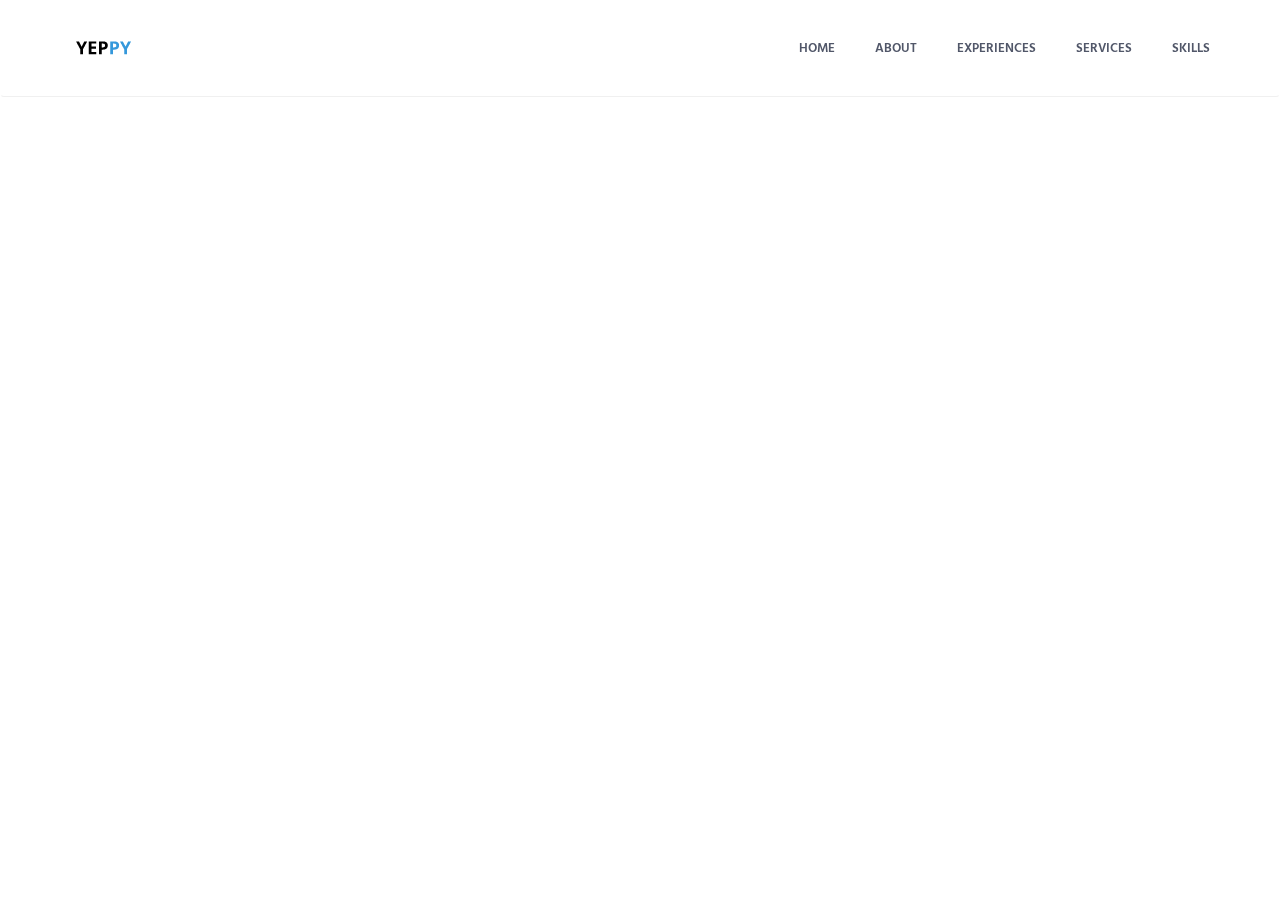
==== index.html @ bb649401 "First Commit" ====
<!DOCTYPE html><html><head><meta charset=UTF-8><title>YEPPY MANGUN PUSPITAJUDIN</title><meta http-equiv=X-UA-Compatible content="IE=edge"><meta content="width=device-width,initial-scale=1" name=viewport><meta content="Simple Website" name=description><meta content="Yeppy Mangun Puspitajudin" name=author><link href="http://fonts.googleapis.com/css?family=Hind:300,400,500,600,700" rel=stylesheet type=text/css><link href=./static/vendor/simple-line-icons/css/simple-line-icons.css rel=stylesheet type=text/css><link href=./static/vendor/bootstrap/css/bootstrap.min.css rel=stylesheet type=text/css><link href=./static/css/animate.css rel=stylesheet><link href=./static/css/fontawesome.min.css rel=stylesheet><link href=./static/css/layout.css rel=stylesheet type=text/css><link rel="shortcut icon" href=favicon.ico><link href=/static/css/app.bee5acd2380d63101968ed11d40b94b0.css rel=stylesheet></head><body class=page-on-scroll><div id=app></div><script src=./static/vendor/jquery.min.js type=text/javascript></script><script src=./static/vendor/jquery-migrate.min.js type=text/javascript></script><script src=./static/vendor/bootstrap/js/bootstrap.min.js type=text/javascript></script><script src=./static/vendor/jquery.easing.js type=text/javascript></script><script src=./static/vendor/jquery.back-to-top.js type=text/javascript></script><script src=./static/vendor/jquery.smooth-scroll.js type=text/javascript></script><script src=./static/vendor/jquery.wow.min.js type=text/javascript></script><script src=./static/vendor/jquery.parallax.min.js type=text/javascript></script><script src=./static/vendor/jquery.appear.js type=text/javascript></script><script src=./static/vendor/masonry/jquery.masonry.pkgd.min.js type=text/javascript></script><script src=./static/vendor/masonry/imagesloaded.pkgd.min.js type=text/javascript></script><script src=./static/js/components/progress-bar.min.js type=text/javascript></script><script src=./static/js/layout.js type=text/javascript></script><script type=text/javascript src=/static/js/manifest.2fc7dcbb7537fb8a7e3c.js></script><script type=text/javascript src=/static/js/vendor.5076a385df2d3fb3c568.js></script><script type=text/javascript src=/static/js/app.4176ef7307ef2c513f4d.js></script></body></html>
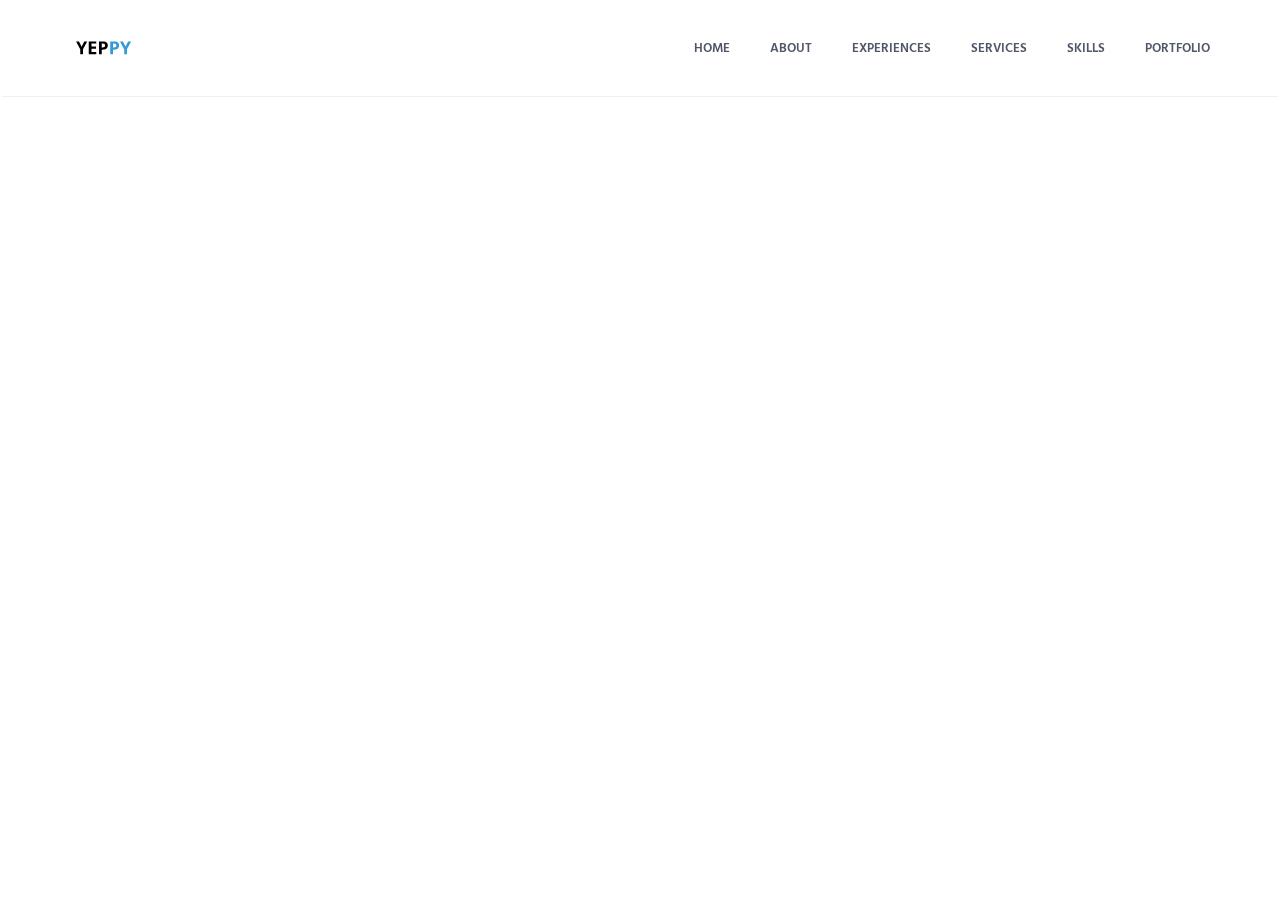
==== commit 13049938: "Add portfolio link, change home image, and update dependencies" ====
--- a/index.html
+++ b/index.html
@@ -1 +1 @@
-<!DOCTYPE html><html><head><meta charset=UTF-8><title>YEPPY MANGUN PUSPITAJUDIN</title><meta http-equiv=X-UA-Compatible content="IE=edge"><meta content="width=device-width,initial-scale=1" name=viewport><meta content="Simple Website" name=description><meta content="Yeppy Mangun Puspitajudin" name=author><link href="http://fonts.googleapis.com/css?family=Hind:300,400,500,600,700" rel=stylesheet type=text/css><link href=./static/vendor/simple-line-icons/css/simple-line-icons.css rel=stylesheet type=text/css><link href=./static/vendor/bootstrap/css/bootstrap.min.css rel=stylesheet type=text/css><link href=./static/css/animate.css rel=stylesheet><link href=./static/css/fontawesome.min.css rel=stylesheet><link href=./static/css/layout.css rel=stylesheet type=text/css><link rel="shortcut icon" href=favicon.ico><link href=/static/css/app.bee5acd2380d63101968ed11d40b94b0.css rel=stylesheet></head><body class=page-on-scroll><div id=app></div><script src=./static/vendor/jquery.min.js type=text/javascript></script><script src=./static/vendor/jquery-migrate.min.js type=text/javascript></script><script src=./static/vendor/bootstrap/js/bootstrap.min.js type=text/javascript></script><script src=./static/vendor/jquery.easing.js type=text/javascript></script><script src=./static/vendor/jquery.back-to-top.js type=text/javascript></script><script src=./static/vendor/jquery.smooth-scroll.js type=text/javascript></script><script src=./static/vendor/jquery.wow.min.js type=text/javascript></script><script src=./static/vendor/jquery.parallax.min.js type=text/javascript></script><script src=./static/vendor/jquery.appear.js type=text/javascript></script><script src=./static/vendor/masonry/jquery.masonry.pkgd.min.js type=text/javascript></script><script src=./static/vendor/masonry/imagesloaded.pkgd.min.js type=text/javascript></script><script src=./static/js/components/progress-bar.min.js type=text/javascript></script><script src=./static/js/layout.js type=text/javascript></script><script type=text/javascript src=/static/js/manifest.2fc7dcbb7537fb8a7e3c.js></script><script type=text/javascript src=/static/js/vendor.5076a385df2d3fb3c568.js></script><script type=text/javascript src=/static/js/app.4176ef7307ef2c513f4d.js></script></body></html>+<!DOCTYPE html><html><head><meta charset=UTF-8><title>YEPPY MANGUN PUSPITAJUDIN</title><meta http-equiv=X-UA-Compatible content="IE=edge"><meta content="width=device-width,initial-scale=1" name=viewport><meta content="Simple Website" name=description><meta content="Yeppy Mangun Puspitajudin" name=author><link href="http://fonts.googleapis.com/css?family=Hind:300,400,500,600,700" rel=stylesheet type=text/css><link href=./static/vendor/simple-line-icons/css/simple-line-icons.css rel=stylesheet type=text/css><link href=./static/vendor/bootstrap/css/bootstrap.min.css rel=stylesheet type=text/css><link href=./static/css/animate.css rel=stylesheet><link href=./static/css/fontawesome.min.css rel=stylesheet><link href=./static/css/layout.css rel=stylesheet type=text/css><link rel="shortcut icon" href=favicon.ico><link href=/static/css/app.aacdad96815f4460e973f4ea914a3bde.css rel=stylesheet></head><body class=page-on-scroll><div id=app></div><script src=./static/vendor/jquery.min.js type=text/javascript></script><script src=./static/vendor/jquery-migrate.min.js type=text/javascript></script><script src=./static/vendor/bootstrap/js/bootstrap.min.js type=text/javascript></script><script src=./static/vendor/jquery.easing.js type=text/javascript></script><script src=./static/vendor/jquery.back-to-top.js type=text/javascript></script><script src=./static/vendor/jquery.smooth-scroll.js type=text/javascript></script><script src=./static/vendor/jquery.wow.min.js type=text/javascript></script><script src=./static/vendor/jquery.parallax.min.js type=text/javascript></script><script src=./static/vendor/jquery.appear.js type=text/javascript></script><script src=./static/vendor/masonry/jquery.masonry.pkgd.min.js type=text/javascript></script><script src=./static/vendor/masonry/imagesloaded.pkgd.min.js type=text/javascript></script><script src=./static/js/components/progress-bar.min.js type=text/javascript></script><script src=./static/js/layout.js type=text/javascript></script><script type=text/javascript src=/static/js/manifest.585945c0231a20e4eb69.js></script><script type=text/javascript src=/static/js/vendor.f547bc61d398de2970b1.js></script><script type=text/javascript src=/static/js/app.e6a599500c63a5ab0daf.js></script></body></html>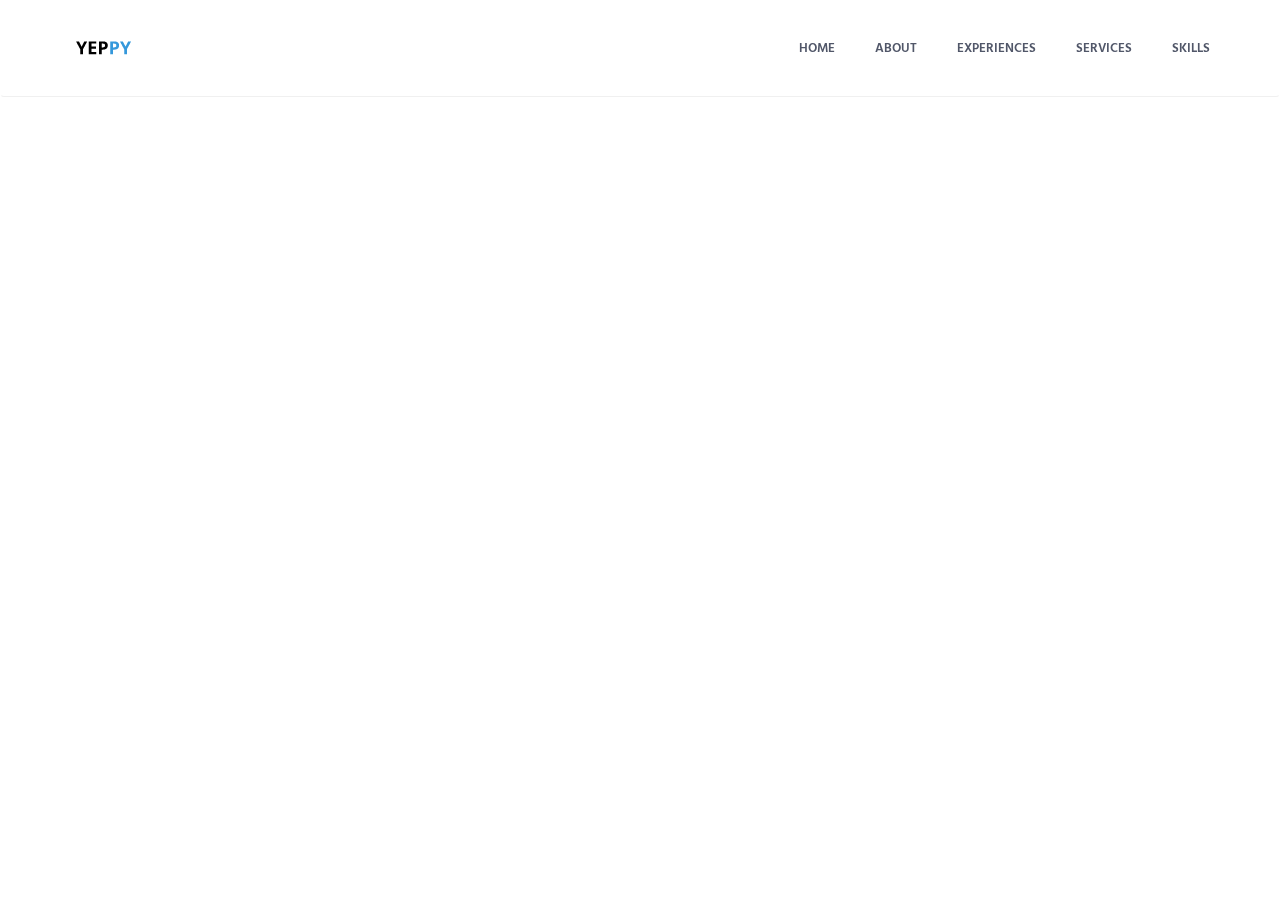
==== commit d188f881: "Revert "Add portfolio link, change home image, and update dependencies"" ====
--- a/index.html
+++ b/index.html
@@ -1 +1 @@
-<!DOCTYPE html><html><head><meta charset=UTF-8><title>YEPPY MANGUN PUSPITAJUDIN</title><meta http-equiv=X-UA-Compatible content="IE=edge"><meta content="width=device-width,initial-scale=1" name=viewport><meta content="Simple Website" name=description><meta content="Yeppy Mangun Puspitajudin" name=author><link href="http://fonts.googleapis.com/css?family=Hind:300,400,500,600,700" rel=stylesheet type=text/css><link href=./static/vendor/simple-line-icons/css/simple-line-icons.css rel=stylesheet type=text/css><link href=./static/vendor/bootstrap/css/bootstrap.min.css rel=stylesheet type=text/css><link href=./static/css/animate.css rel=stylesheet><link href=./static/css/fontawesome.min.css rel=stylesheet><link href=./static/css/layout.css rel=stylesheet type=text/css><link rel="shortcut icon" href=favicon.ico><link href=/static/css/app.aacdad96815f4460e973f4ea914a3bde.css rel=stylesheet></head><body class=page-on-scroll><div id=app></div><script src=./static/vendor/jquery.min.js type=text/javascript></script><script src=./static/vendor/jquery-migrate.min.js type=text/javascript></script><script src=./static/vendor/bootstrap/js/bootstrap.min.js type=text/javascript></script><script src=./static/vendor/jquery.easing.js type=text/javascript></script><script src=./static/vendor/jquery.back-to-top.js type=text/javascript></script><script src=./static/vendor/jquery.smooth-scroll.js type=text/javascript></script><script src=./static/vendor/jquery.wow.min.js type=text/javascript></script><script src=./static/vendor/jquery.parallax.min.js type=text/javascript></script><script src=./static/vendor/jquery.appear.js type=text/javascript></script><script src=./static/vendor/masonry/jquery.masonry.pkgd.min.js type=text/javascript></script><script src=./static/vendor/masonry/imagesloaded.pkgd.min.js type=text/javascript></script><script src=./static/js/components/progress-bar.min.js type=text/javascript></script><script src=./static/js/layout.js type=text/javascript></script><script type=text/javascript src=/static/js/manifest.585945c0231a20e4eb69.js></script><script type=text/javascript src=/static/js/vendor.f547bc61d398de2970b1.js></script><script type=text/javascript src=/static/js/app.e6a599500c63a5ab0daf.js></script></body></html>+<!DOCTYPE html><html><head><meta charset=UTF-8><title>YEPPY MANGUN PUSPITAJUDIN</title><meta http-equiv=X-UA-Compatible content="IE=edge"><meta content="width=device-width,initial-scale=1" name=viewport><meta content="Simple Website" name=description><meta content="Yeppy Mangun Puspitajudin" name=author><link href="http://fonts.googleapis.com/css?family=Hind:300,400,500,600,700" rel=stylesheet type=text/css><link href=./static/vendor/simple-line-icons/css/simple-line-icons.css rel=stylesheet type=text/css><link href=./static/vendor/bootstrap/css/bootstrap.min.css rel=stylesheet type=text/css><link href=./static/css/animate.css rel=stylesheet><link href=./static/css/fontawesome.min.css rel=stylesheet><link href=./static/css/layout.css rel=stylesheet type=text/css><link rel="shortcut icon" href=favicon.ico><link href=/static/css/app.1998b21251f22d239ae0f1a27b618a6d.css rel=stylesheet></head><body class=page-on-scroll><div id=app></div><script src=./static/vendor/jquery.min.js type=text/javascript></script><script src=./static/vendor/jquery-migrate.min.js type=text/javascript></script><script src=./static/vendor/bootstrap/js/bootstrap.min.js type=text/javascript></script><script src=./static/vendor/jquery.easing.js type=text/javascript></script><script src=./static/vendor/jquery.back-to-top.js type=text/javascript></script><script src=./static/vendor/jquery.smooth-scroll.js type=text/javascript></script><script src=./static/vendor/jquery.wow.min.js type=text/javascript></script><script src=./static/vendor/jquery.parallax.min.js type=text/javascript></script><script src=./static/vendor/jquery.appear.js type=text/javascript></script><script src=./static/vendor/masonry/jquery.masonry.pkgd.min.js type=text/javascript></script><script src=./static/vendor/masonry/imagesloaded.pkgd.min.js type=text/javascript></script><script src=./static/js/components/progress-bar.min.js type=text/javascript></script><script src=./static/js/layout.js type=text/javascript></script><script type=text/javascript src=/static/js/manifest.da86dc6d4e8384b61ebc.js></script><script type=text/javascript src=/static/js/vendor.f547bc61d398de2970b1.js></script><script type=text/javascript src=/static/js/app.5b22be3ab85aadb4333b.js></script></body></html>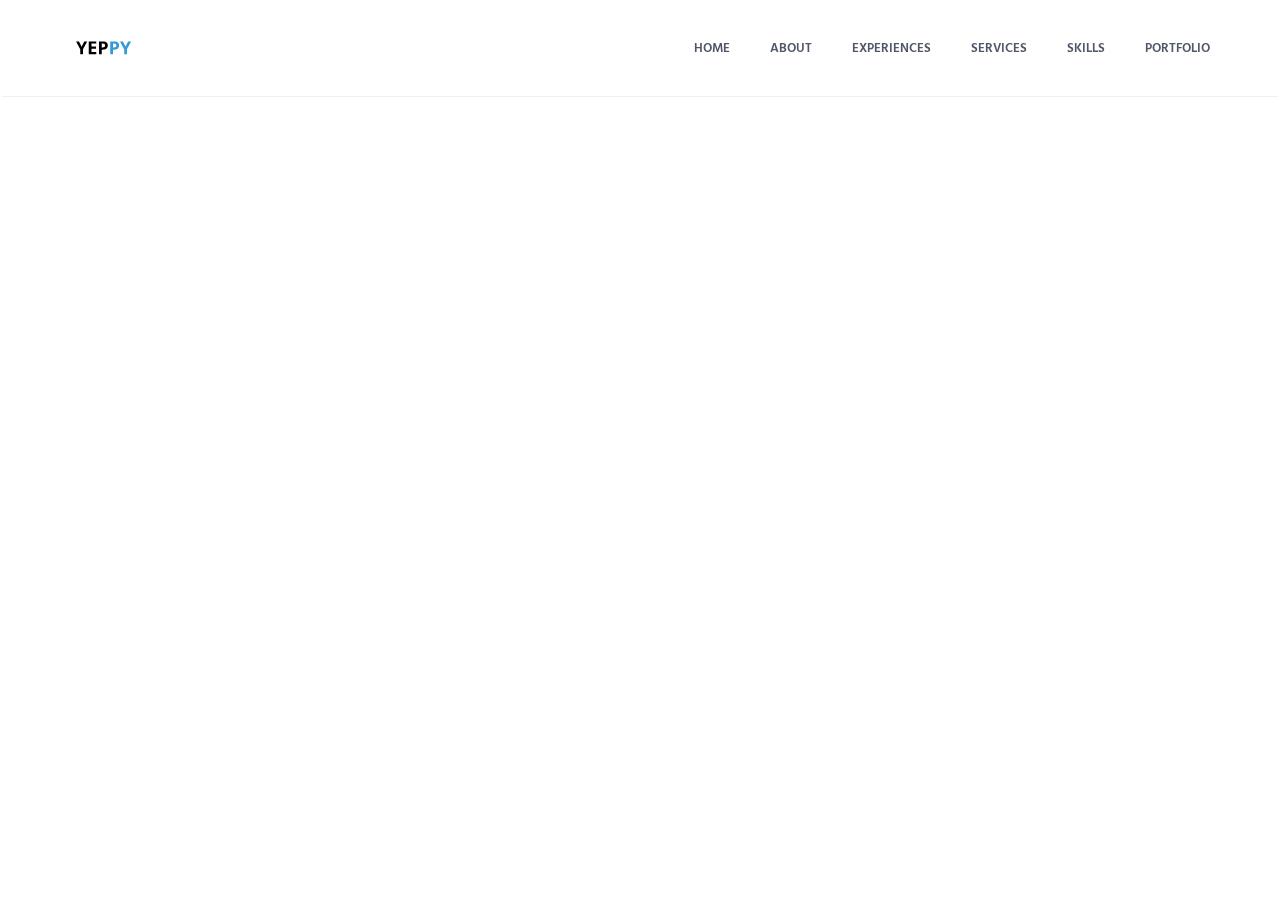
==== commit 3264f400: "Update v2" ====
--- a/index.html
+++ b/index.html
@@ -1 +1 @@
-<!DOCTYPE html><html><head><meta charset=UTF-8><title>YEPPY MANGUN PUSPITAJUDIN</title><meta http-equiv=X-UA-Compatible content="IE=edge"><meta content="width=device-width,initial-scale=1" name=viewport><meta content="Simple Website" name=description><meta content="Yeppy Mangun Puspitajudin" name=author><link href="http://fonts.googleapis.com/css?family=Hind:300,400,500,600,700" rel=stylesheet type=text/css><link href=./static/vendor/simple-line-icons/css/simple-line-icons.css rel=stylesheet type=text/css><link href=./static/vendor/bootstrap/css/bootstrap.min.css rel=stylesheet type=text/css><link href=./static/css/animate.css rel=stylesheet><link href=./static/css/fontawesome.min.css rel=stylesheet><link href=./static/css/layout.css rel=stylesheet type=text/css><link rel="shortcut icon" href=favicon.ico><link href=/static/css/app.1998b21251f22d239ae0f1a27b618a6d.css rel=stylesheet></head><body class=page-on-scroll><div id=app></div><script src=./static/vendor/jquery.min.js type=text/javascript></script><script src=./static/vendor/jquery-migrate.min.js type=text/javascript></script><script src=./static/vendor/bootstrap/js/bootstrap.min.js type=text/javascript></script><script src=./static/vendor/jquery.easing.js type=text/javascript></script><script src=./static/vendor/jquery.back-to-top.js type=text/javascript></script><script src=./static/vendor/jquery.smooth-scroll.js type=text/javascript></script><script src=./static/vendor/jquery.wow.min.js type=text/javascript></script><script src=./static/vendor/jquery.parallax.min.js type=text/javascript></script><script src=./static/vendor/jquery.appear.js type=text/javascript></script><script src=./static/vendor/masonry/jquery.masonry.pkgd.min.js type=text/javascript></script><script src=./static/vendor/masonry/imagesloaded.pkgd.min.js type=text/javascript></script><script src=./static/js/components/progress-bar.min.js type=text/javascript></script><script src=./static/js/layout.js type=text/javascript></script><script type=text/javascript src=/static/js/manifest.da86dc6d4e8384b61ebc.js></script><script type=text/javascript src=/static/js/vendor.f547bc61d398de2970b1.js></script><script type=text/javascript src=/static/js/app.5b22be3ab85aadb4333b.js></script></body></html>+<!DOCTYPE html><html><head><meta charset=UTF-8><title>YEPPY MANGUN PUSPITAJUDIN</title><meta http-equiv=X-UA-Compatible content="IE=edge"><meta content="width=device-width,initial-scale=1" name=viewport><meta content="Simple Website" name=description><meta content="Yeppy Mangun Puspitajudin" name=author><link href="http://fonts.googleapis.com/css?family=Hind:300,400,500,600,700" rel=stylesheet type=text/css><link href=./static/vendor/simple-line-icons/css/simple-line-icons.css rel=stylesheet type=text/css><link href=./static/vendor/bootstrap/css/bootstrap.min.css rel=stylesheet type=text/css><link href=./static/css/animate.css rel=stylesheet><link href=./static/css/fontawesome.min.css rel=stylesheet><link href=./static/css/layout.css rel=stylesheet type=text/css><link rel="shortcut icon" href=favicon.ico><link href=/static/css/app.aacdad96815f4460e973f4ea914a3bde.css rel=stylesheet></head><body class=page-on-scroll><div id=app></div><script src=./static/vendor/jquery.min.js type=text/javascript></script><script src=./static/vendor/jquery-migrate.min.js type=text/javascript></script><script src=./static/vendor/bootstrap/js/bootstrap.min.js type=text/javascript></script><script src=./static/vendor/jquery.easing.js type=text/javascript></script><script src=./static/vendor/jquery.back-to-top.js type=text/javascript></script><script src=./static/vendor/jquery.smooth-scroll.js type=text/javascript></script><script src=./static/vendor/jquery.wow.min.js type=text/javascript></script><script src=./static/vendor/jquery.parallax.min.js type=text/javascript></script><script src=./static/vendor/jquery.appear.js type=text/javascript></script><script src=./static/vendor/masonry/jquery.masonry.pkgd.min.js type=text/javascript></script><script src=./static/vendor/masonry/imagesloaded.pkgd.min.js type=text/javascript></script><script src=./static/js/components/progress-bar.min.js type=text/javascript></script><script src=./static/js/layout.js type=text/javascript></script><script type=text/javascript src=/static/js/manifest.585945c0231a20e4eb69.js></script><script type=text/javascript src=/static/js/vendor.f547bc61d398de2970b1.js></script><script type=text/javascript src=/static/js/app.e6a599500c63a5ab0daf.js></script></body></html>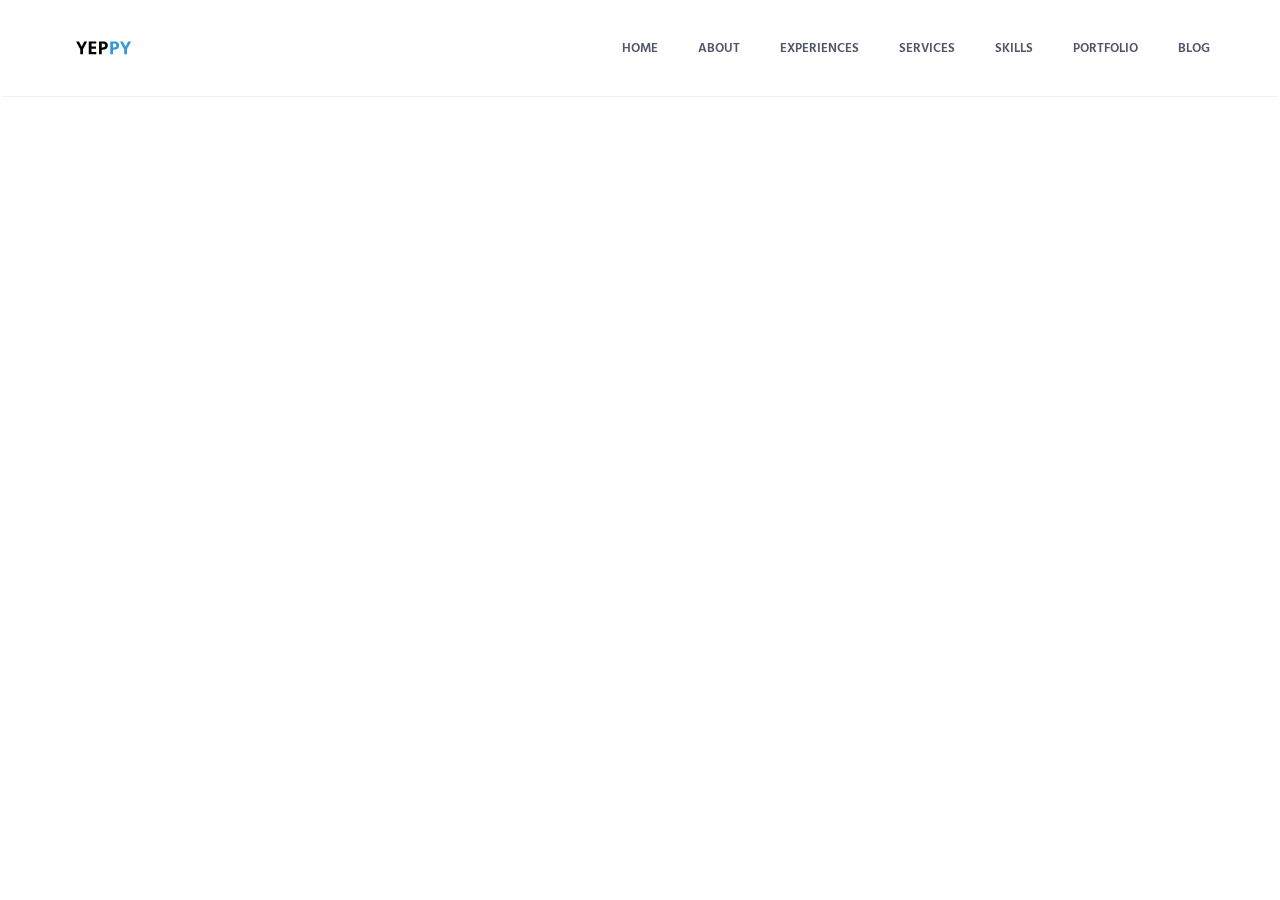
==== commit fb880ab6: "Add blog link to medium profile" ====
--- a/index.html
+++ b/index.html
@@ -1 +1 @@
-<!DOCTYPE html><html><head><meta charset=UTF-8><title>YEPPY MANGUN PUSPITAJUDIN</title><meta http-equiv=X-UA-Compatible content="IE=edge"><meta content="width=device-width,initial-scale=1" name=viewport><meta content="Simple Website" name=description><meta content="Yeppy Mangun Puspitajudin" name=author><link href="http://fonts.googleapis.com/css?family=Hind:300,400,500,600,700" rel=stylesheet type=text/css><link href=./static/vendor/simple-line-icons/css/simple-line-icons.css rel=stylesheet type=text/css><link href=./static/vendor/bootstrap/css/bootstrap.min.css rel=stylesheet type=text/css><link href=./static/css/animate.css rel=stylesheet><link href=./static/css/fontawesome.min.css rel=stylesheet><link href=./static/css/layout.css rel=stylesheet type=text/css><link rel="shortcut icon" href=favicon.ico><link href=/static/css/app.aacdad96815f4460e973f4ea914a3bde.css rel=stylesheet></head><body class=page-on-scroll><div id=app></div><script src=./static/vendor/jquery.min.js type=text/javascript></script><script src=./static/vendor/jquery-migrate.min.js type=text/javascript></script><script src=./static/vendor/bootstrap/js/bootstrap.min.js type=text/javascript></script><script src=./static/vendor/jquery.easing.js type=text/javascript></script><script src=./static/vendor/jquery.back-to-top.js type=text/javascript></script><script src=./static/vendor/jquery.smooth-scroll.js type=text/javascript></script><script src=./static/vendor/jquery.wow.min.js type=text/javascript></script><script src=./static/vendor/jquery.parallax.min.js type=text/javascript></script><script src=./static/vendor/jquery.appear.js type=text/javascript></script><script src=./static/vendor/masonry/jquery.masonry.pkgd.min.js type=text/javascript></script><script src=./static/vendor/masonry/imagesloaded.pkgd.min.js type=text/javascript></script><script src=./static/js/components/progress-bar.min.js type=text/javascript></script><script src=./static/js/layout.js type=text/javascript></script><script type=text/javascript src=/static/js/manifest.585945c0231a20e4eb69.js></script><script type=text/javascript src=/static/js/vendor.f547bc61d398de2970b1.js></script><script type=text/javascript src=/static/js/app.e6a599500c63a5ab0daf.js></script></body></html>+<!DOCTYPE html><html><head><meta charset=UTF-8><title>YEPPY MANGUN PUSPITAJUDIN</title><meta http-equiv=X-UA-Compatible content="IE=edge"><meta content="width=device-width,initial-scale=1" name=viewport><meta content="Simple Website" name=description><meta content="Yeppy Mangun Puspitajudin" name=author><link href="http://fonts.googleapis.com/css?family=Hind:300,400,500,600,700" rel=stylesheet type=text/css><link href=./static/vendor/simple-line-icons/css/simple-line-icons.css rel=stylesheet type=text/css><link href=./static/vendor/bootstrap/css/bootstrap.min.css rel=stylesheet type=text/css><link href=./static/css/animate.css rel=stylesheet><link href=./static/css/fontawesome.min.css rel=stylesheet><link href=./static/css/layout.css rel=stylesheet type=text/css><link rel="shortcut icon" href=favicon.ico><link href=/static/css/app.aacdad96815f4460e973f4ea914a3bde.css rel=stylesheet></head><body class=page-on-scroll><div id=app></div><script src=./static/vendor/jquery.min.js type=text/javascript></script><script src=./static/vendor/jquery-migrate.min.js type=text/javascript></script><script src=./static/vendor/bootstrap/js/bootstrap.min.js type=text/javascript></script><script src=./static/vendor/jquery.easing.js type=text/javascript></script><script src=./static/vendor/jquery.back-to-top.js type=text/javascript></script><script src=./static/vendor/jquery.smooth-scroll.js type=text/javascript></script><script src=./static/vendor/jquery.wow.min.js type=text/javascript></script><script src=./static/vendor/jquery.parallax.min.js type=text/javascript></script><script src=./static/vendor/jquery.appear.js type=text/javascript></script><script src=./static/vendor/masonry/jquery.masonry.pkgd.min.js type=text/javascript></script><script src=./static/vendor/masonry/imagesloaded.pkgd.min.js type=text/javascript></script><script src=./static/js/components/progress-bar.min.js type=text/javascript></script><script src=./static/js/layout.js type=text/javascript></script><script type=text/javascript src=/static/js/manifest.265b0ee38673d3a614a3.js></script><script type=text/javascript src=/static/js/vendor.9acee1af2aac88f980bd.js></script><script type=text/javascript src=/static/js/app.b85e80ebf08bbbc75e1f.js></script></body></html>